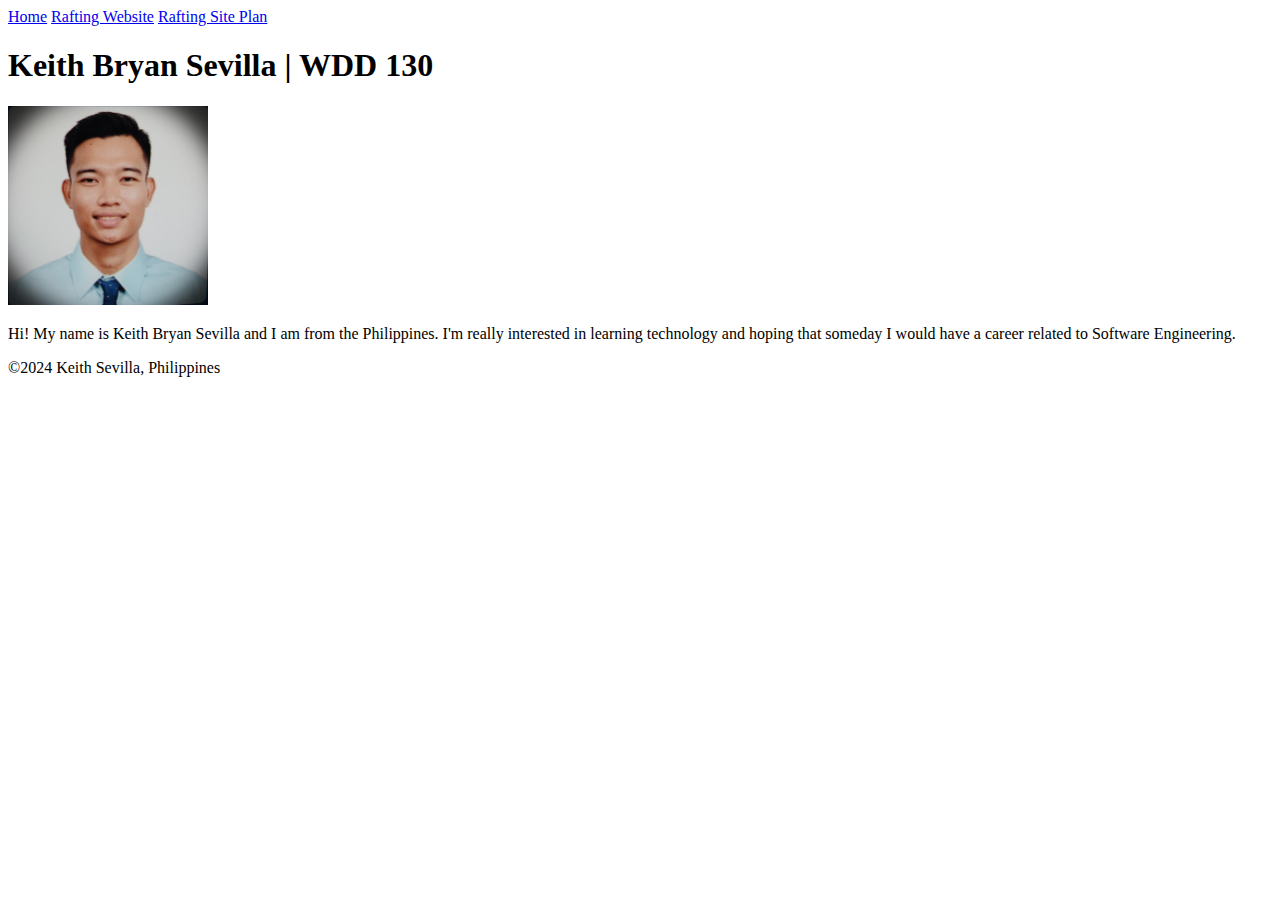
==== index.html @ 105f9304 "first commit" ====
<!DOCTYPE html>
<html lang="en">
  <head>
    <meta charset="UTF-8">
    <meta name="viewport" content="width=device-width, initial-scale=1.0">
    <title>Keith Sevilla | WDD 130</title>
  </head>
  <body>
    <header>
      <nav>
        <a href="#">Home</a>
        <a href="wwr/">Rafting Website</a>
        <a href="wwr/site-plan-rafting.html">Rafting Site Plan</a>
      </nav>
    </header>
    <main>
      <h1>Keith Bryan Sevilla | WDD 130</h1>
      <img
        src="./images/profile.jpg"
        alt="Keith Sevilla Profile Photo"
        width="200">
      <p>
        Hi! My name is Keith Bryan Sevilla and I am from the Philippines. I'm really interested in learning technology and hoping that someday I would have a career related to Software Engineering. 
      </p>
    </main>
    <footer>
      <p>&copy;2024 Keith Sevilla, Philippines</p>
    </footer>
  </body>
</html>
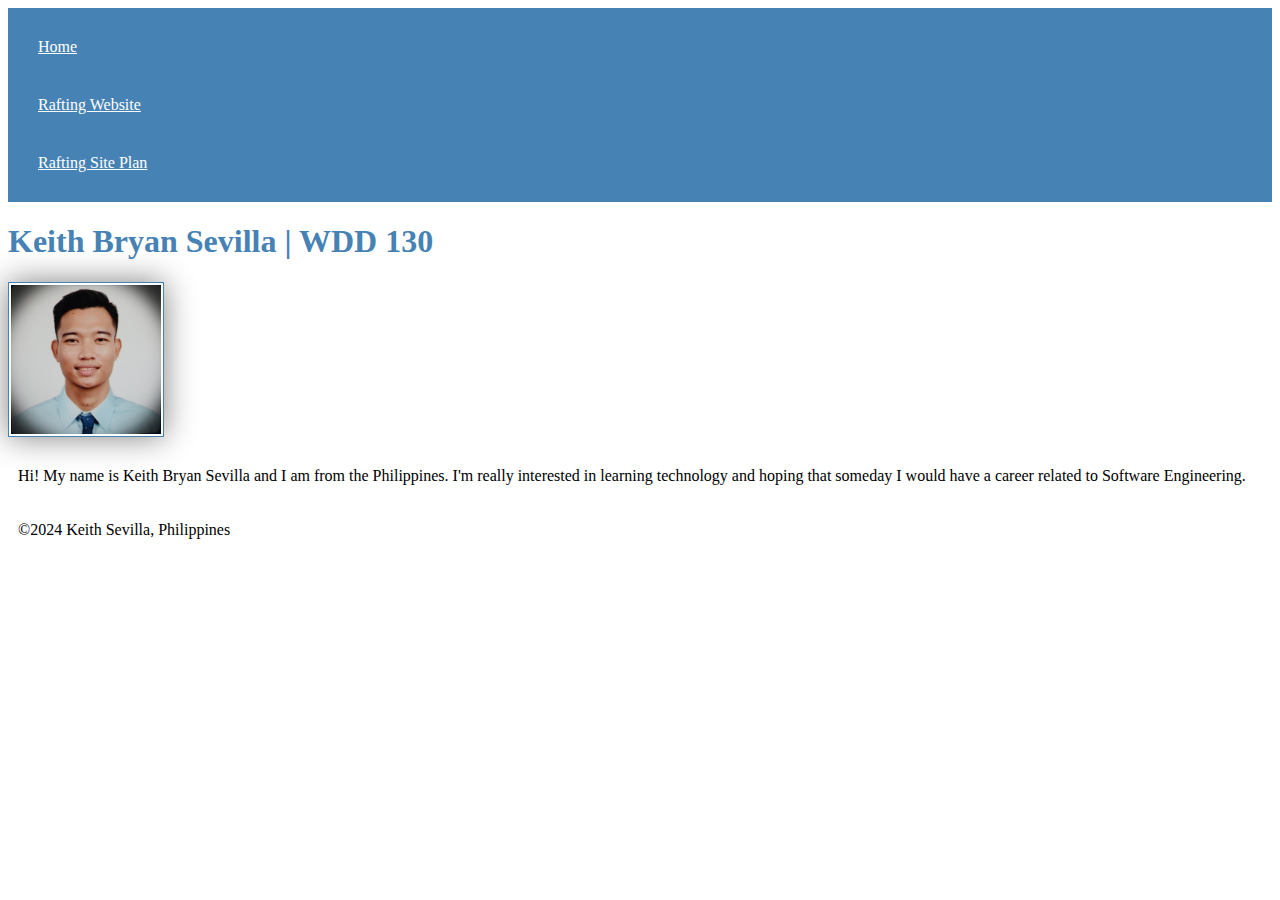
==== commit 9e2c2cdf: "wireframe" ====
--- a/index.html
+++ b/index.html
@@ -4,6 +4,7 @@
     <meta charset="UTF-8">
     <meta name="viewport" content="width=device-width, initial-scale=1.0">
     <title>Keith Sevilla | WDD 130</title>
+    <link rel="stylesheet" href="styles/styles.css">
   </head>
   <body>
     <header>
--- a/styles/styles.css
+++ b/styles/styles.css
@@ -0,0 +1,26 @@
+nav {
+    background-color: steelblue;
+    padding: 10px;
+}
+
+nav a {
+    color: white;
+    display: block;
+    padding: 20px;
+}
+
+h1 {
+    color: steelblue;
+}
+
+img {
+    width: 150px;
+    height: auto;
+    border: 1px solid steelblue;
+    padding: 2px;
+    box-shadow: 0 0 30px gray;
+}
+
+p {
+    padding: 10px;
+}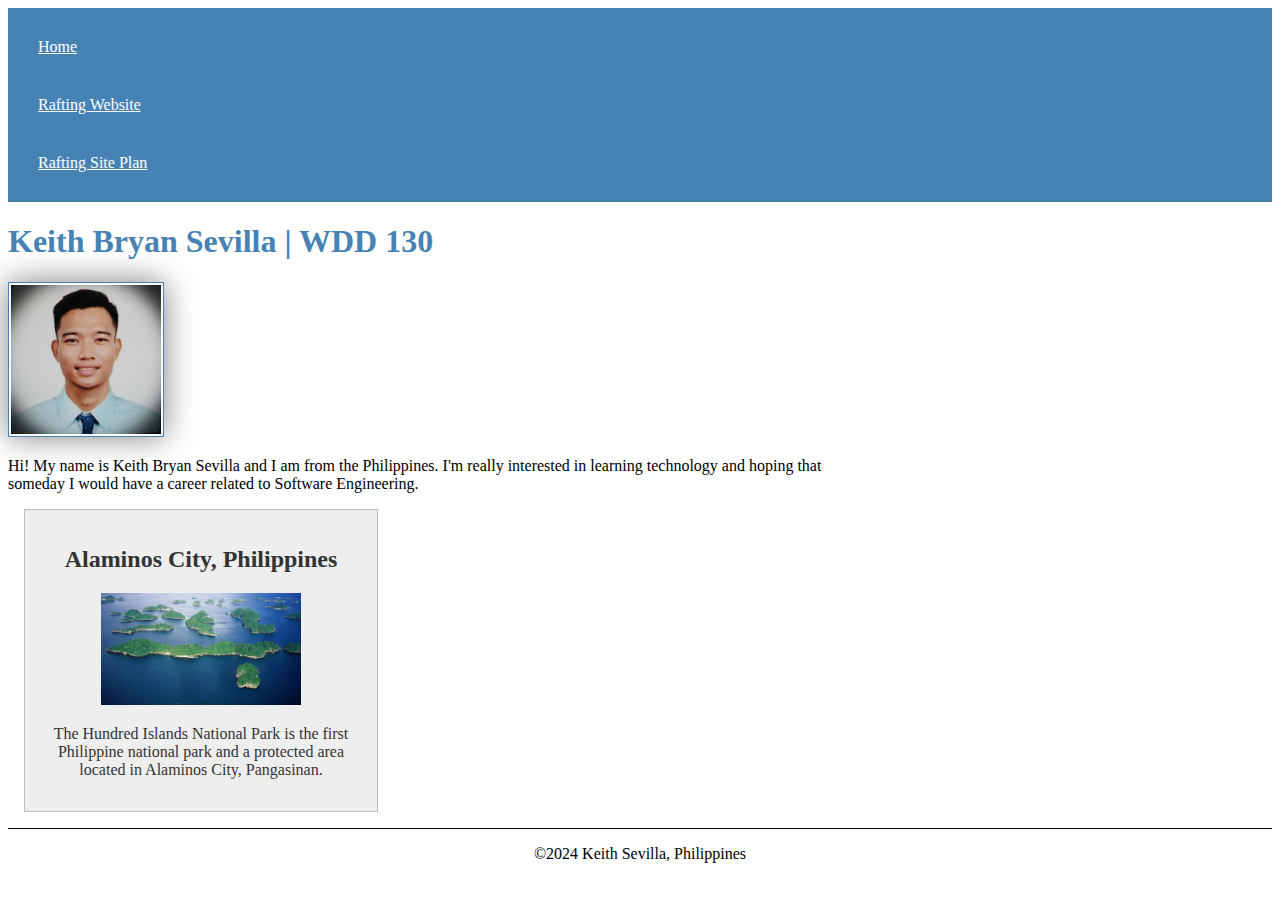
==== commit bde8ec28: "w02 assignment" ====
--- a/index.html
+++ b/index.html
@@ -4,6 +4,9 @@
     <meta charset="UTF-8">
     <meta name="viewport" content="width=device-width, initial-scale=1.0">
     <title>Keith Sevilla | WDD 130</title>
+    <meta name="description" content="Website homepage for WDD130 Course">
+    <meta name="author" content="Keith Sevilla">
+
     <link rel="stylesheet" href="styles/styles.css">
   </head>
   <body>
@@ -24,6 +27,11 @@
         Hi! My name is Keith Bryan Sevilla and I am from the Philippines. I'm really interested in learning technology and hoping that someday I would have a career related to Software Engineering. 
       </p>
     </main>
+    <aside>
+      <h2>Alaminos City, Philippines</h2>
+      <img src="./images/100-islands.webp" alt="Hundred Islands">
+      <p>The Hundred Islands National Park is the first Philippine national park and a protected area located in Alaminos City, Pangasinan.</p>
+    </aside>
     <footer>
       <p>&copy;2024 Keith Sevilla, Philippines</p>
     </footer>
--- a/styles/styles.css
+++ b/styles/styles.css
@@ -1,3 +1,7 @@
+main {
+    max-width: 840px;;
+}
+
 nav {
     background-color: steelblue;
     padding: 10px;
@@ -13,7 +17,7 @@
     color: steelblue;
 }
 
-img {
+main img {
     width: 150px;
     height: auto;
     border: 1px solid steelblue;
@@ -22,5 +26,26 @@
 }
 
 p {
-    padding: 10px;
+    padding: 0;
+}
+
+aside {
+    width: 20rem;
+    margin: 1rem;
+    border: 1px solid rgba(0, 0, 0, 0.2);
+    padding: 1rem;
+    background-color: #eee;
+    color: #333;
+    text-align: center;
+}
+
+aside img {
+    width: 200px;
+    height: auto;
+}
+
+footer {
+    margin-top: 15px;
+    border-top: 1px solid #000;
+    text-align: center;
 }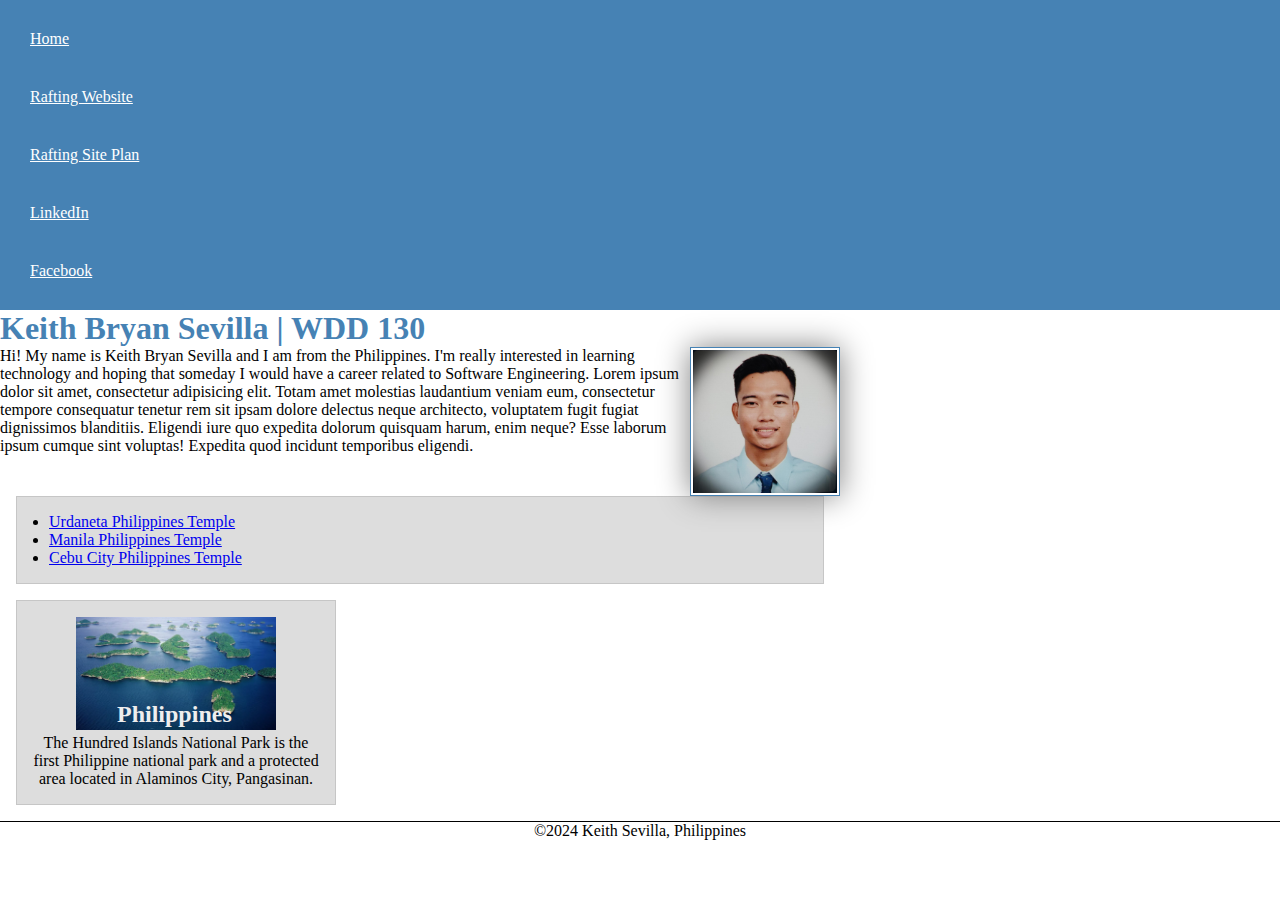
==== commit 31627ff5: "updated homepage" ====
--- a/index.html
+++ b/index.html
@@ -15,6 +15,8 @@
         <a href="#">Home</a>
         <a href="wwr/">Rafting Website</a>
         <a href="wwr/site-plan-rafting.html">Rafting Site Plan</a>
+        <a href="https://linkedin.com">LinkedIn</a>
+        <a href="https://facebook.com">Facebook</a>
       </nav>
     </header>
     <main>
@@ -24,11 +26,16 @@
         alt="Keith Sevilla Profile Photo"
         width="200">
       <p>
-        Hi! My name is Keith Bryan Sevilla and I am from the Philippines. I'm really interested in learning technology and hoping that someday I would have a career related to Software Engineering. 
+        Hi! My name is Keith Bryan Sevilla and I am from the Philippines. I'm really interested in learning technology and hoping that someday I would have a career related to Software Engineering. Lorem ipsum dolor sit amet, consectetur adipisicing elit. Totam amet molestias laudantium veniam eum, consectetur tempore consequatur tenetur rem sit ipsam dolore delectus neque architecto, voluptatem fugit fugiat dignissimos blanditiis. Eligendi iure quo expedita dolorum quisquam harum, enim neque? Esse laborum ipsum cumque sint voluptas! Expedita quod incidunt temporibus eligendi. 
       </p>
+      <ul class="box temple">
+        <li><a href="https://www.churchofjesuschrist.org/temples/details/urdaneta-philippines-temple?lang=eng" target="_blank">Urdaneta Philippines Temple</a></li>
+        <li><a href="https://www.churchofjesuschrist.org/temples/details/manila-philippines-temple?lang=eng" target="_blank">Manila Philippines Temple</a></li>
+        <li><a href="https://www.churchofjesuschrist.org/temples/details/cebu-city-philippines-temple?lang=eng" target="_blank">Cebu City Philippines Temple</a></li>
+      </ul>
     </main>
-    <aside>
-      <h2>Alaminos City, Philippines</h2>
+    <aside class="box">
+      <h2>Philippines</h2>
       <img src="./images/100-islands.webp" alt="Hundred Islands">
       <p>The Hundred Islands National Park is the first Philippine national park and a protected area located in Alaminos City, Pangasinan.</p>
     </aside>
@@ -36,4 +43,5 @@
       <p>&copy;2024 Keith Sevilla, Philippines</p>
     </footer>
   </body>
+  <!-- Last modified: 2024-06-29 -->
 </html>
--- a/styles/styles.css
+++ b/styles/styles.css
@@ -1,3 +1,13 @@
+* {
+    margin: 0;
+    padding: 0;
+    box-sizing: border-box;
+}
+
+body {
+    /* margin: 1rem; */
+}
+
 main {
     max-width: 840px;;
 }
@@ -23,6 +33,7 @@
     border: 1px solid steelblue;
     padding: 2px;
     box-shadow: 0 0 30px gray;
+    float: right;
 }
 
 p {
@@ -37,6 +48,7 @@
     background-color: #eee;
     color: #333;
     text-align: center;
+    position: relative;
 }
 
 aside img {
@@ -44,8 +56,31 @@
     height: auto;
 }
 
+aside h2 {
+    position: absolute;
+    top: 100px;
+    left: 100px;
+    color: #eee;
+}
+
 footer {
     margin-top: 15px;
     border-top: 1px solid #000;
     text-align: center;
+}
+
+/* Class Selectors */
+
+.box {
+    margin: 1rem;
+    border: 1px solid rgba(0, 0, 0, 0.1);
+    padding: 1rem;
+    background-color: #ddd;
+    color: #000;
+    clear: both;
+}
+
+.temple {
+    margin-top: 2rem;
+    padding-left: 2rem;
 }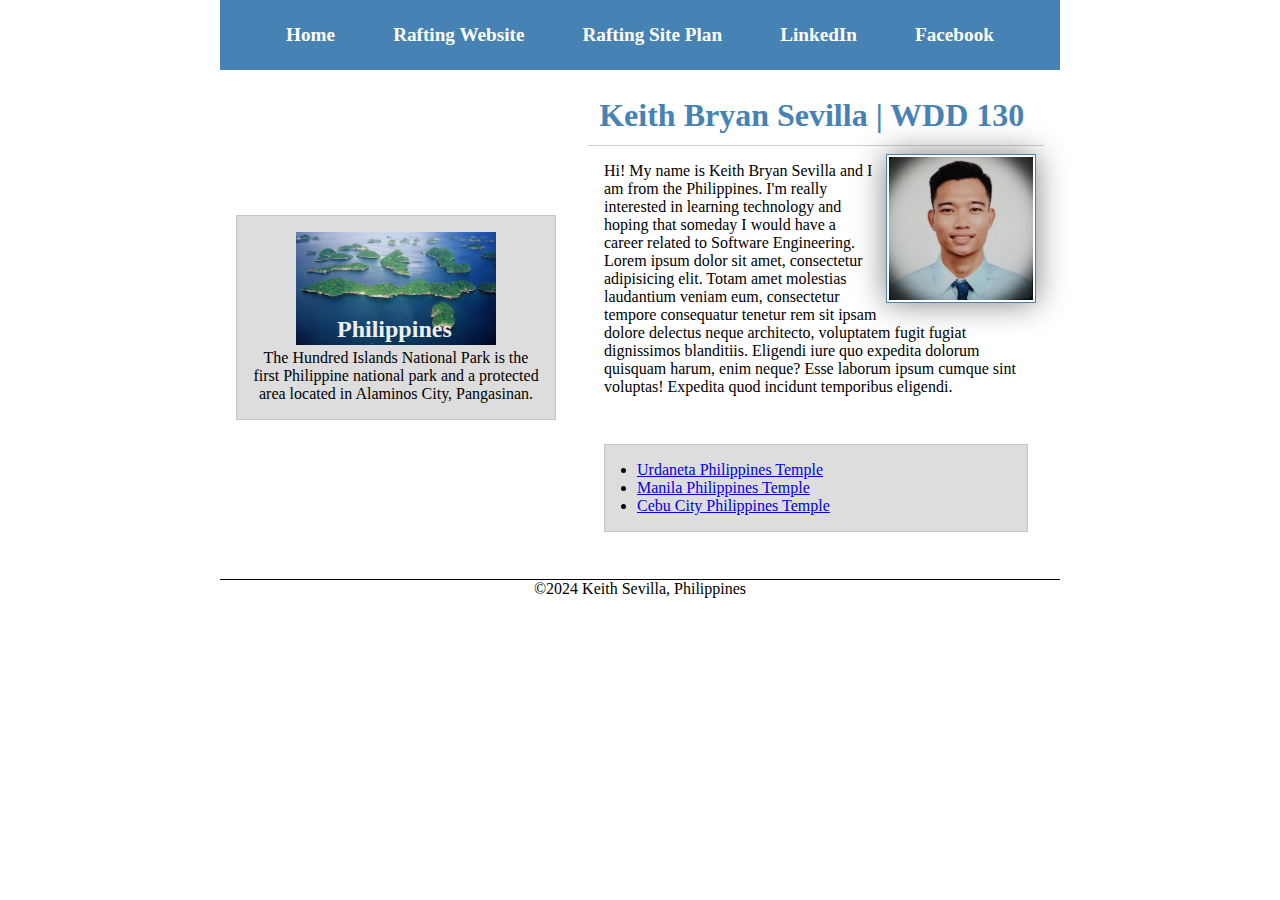
==== commit 0f8cb4f6: "updated index.html" ====
--- a/index.html
+++ b/index.html
@@ -15,10 +15,11 @@
         <a href="#">Home</a>
         <a href="wwr/">Rafting Website</a>
         <a href="wwr/site-plan-rafting.html">Rafting Site Plan</a>
-        <a href="https://linkedin.com">LinkedIn</a>
-        <a href="https://facebook.com">Facebook</a>
+        <a href="https://linkedin.com/">LinkedIn</a>
+        <a href="https://facebook.com/">Facebook</a>
       </nav>
     </header>
+    <div class="grid">
     <main>
       <h1>Keith Bryan Sevilla | WDD 130</h1>
       <img
@@ -39,6 +40,7 @@
       <img src="./images/100-islands.webp" alt="Hundred Islands">
       <p>The Hundred Islands National Park is the first Philippine national park and a protected area located in Alaminos City, Pangasinan.</p>
     </aside>
+  </div>
     <footer>
       <p>&copy;2024 Keith Sevilla, Philippines</p>
     </footer>
--- a/styles/styles.css
+++ b/styles/styles.css
@@ -7,24 +7,38 @@
 body {
     /* margin: 1rem; */
 }
+header, .grid, footer {
+    max-width: 840px;
+    margin: 0 auto;
+}
 
-main {
-    max-width: 840px;;
-}
 
 nav {
     background-color: steelblue;
-    padding: 10px;
+    padding: 1rem;
+    display: flex;
+    justify-content: space-evenly;
+    align-items: center;
 }
 
 nav a {
-    color: white;
     display: block;
-    padding: 20px;
+    padding: 0.5rem;
+    text-decoration: none;
+    font-size: 1.2rem;
+    font-weight: 700;
+    color: #fff;
 }
 
 h1 {
     color: steelblue;
+    border-bottom: 1px solid rgba(0, 0, 0, 0.2);
+    padding: 0.7rem;
+}
+
+main {
+    grid-column: 2/3;
+    margin: 1rem;
 }
 
 main img {
@@ -34,21 +48,25 @@
     padding: 2px;
     box-shadow: 0 0 30px gray;
     float: right;
-}
-
-p {
-    padding: 0;
+    margin: 0.5rem;
 }
 
 aside {
     width: 20rem;
+    position: relative;
+    grid-column: 1/2;
+    grid-row: 1/2;
     margin: 1rem;
     border: 1px solid rgba(0, 0, 0, 0.2);
     padding: 1rem;
     background-color: #eee;
     color: #333;
     text-align: center;
-    position: relative;
+    
+}
+
+main p {
+    padding: 1rem;
 }
 
 aside img {
@@ -83,4 +101,9 @@
 .temple {
     margin-top: 2rem;
     padding-left: 2rem;
+}
+
+.grid {
+    display: grid;
+    align-items: center;
 }